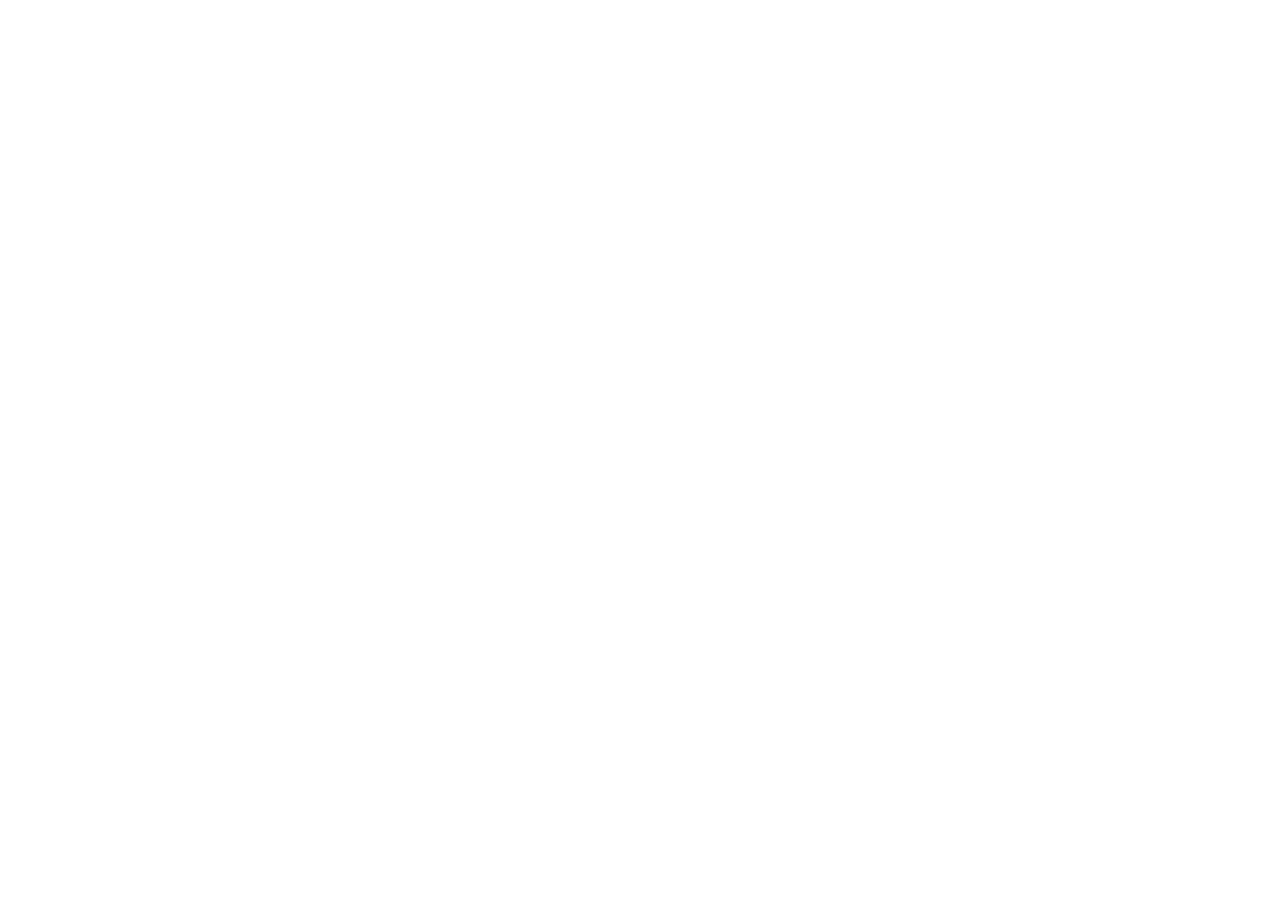
==== index.html @ 8e3f9fb6 "new changes" ====
<!DOCTYPE html>
<html lang="en">
  <head>
    <meta charset="UTF-8" />
    <meta http-equiv="X-UA-Compatible" content="IE=edge" />
    <meta name="viewport" content="width=device-width, initial-scale=1.0" />
    <title>Document</title>
  </head>
  <body>
    <script src="./js-conditionals.js"></script>
  </body>
</html>
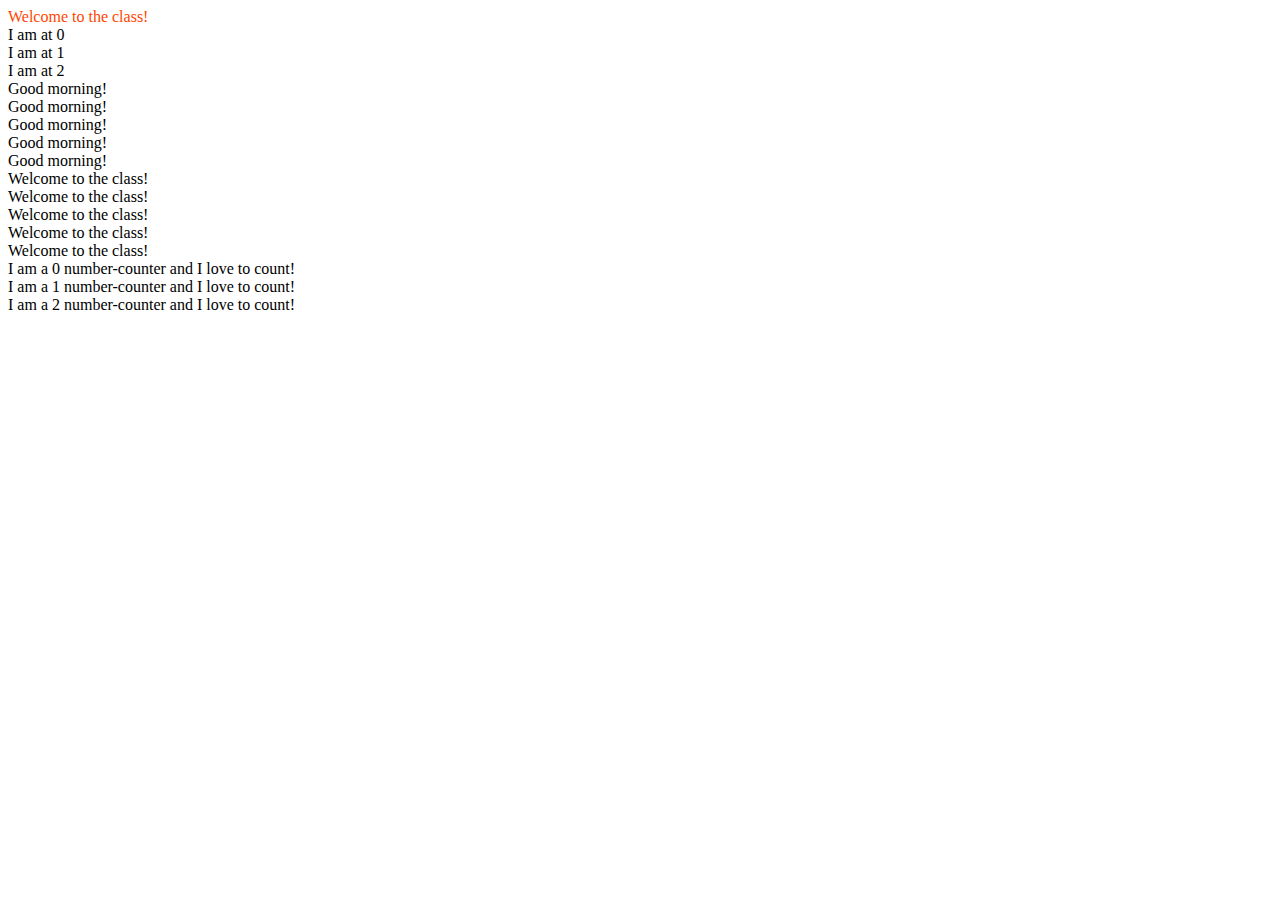
==== commit 6fb88fa8: "added js revision and loops sol" ====
--- a/index.html
+++ b/index.html
@@ -5,8 +5,10 @@
     <meta http-equiv="X-UA-Compatible" content="IE=edge" />
     <meta name="viewport" content="width=device-width, initial-scale=1.0" />
     <title>Document</title>
+    <link rel="stylesheet" href="./styles.css" />
   </head>
   <body>
-    <script src="./js-conditionals.js"></script>
+    <div id="message"></div>
+    <script src="./js-loops.js"></script>
   </body>
 </html>
--- a/styles.css
+++ b/styles.css
@@ -0,0 +1,3 @@
+#message {
+    color: orangered;
+}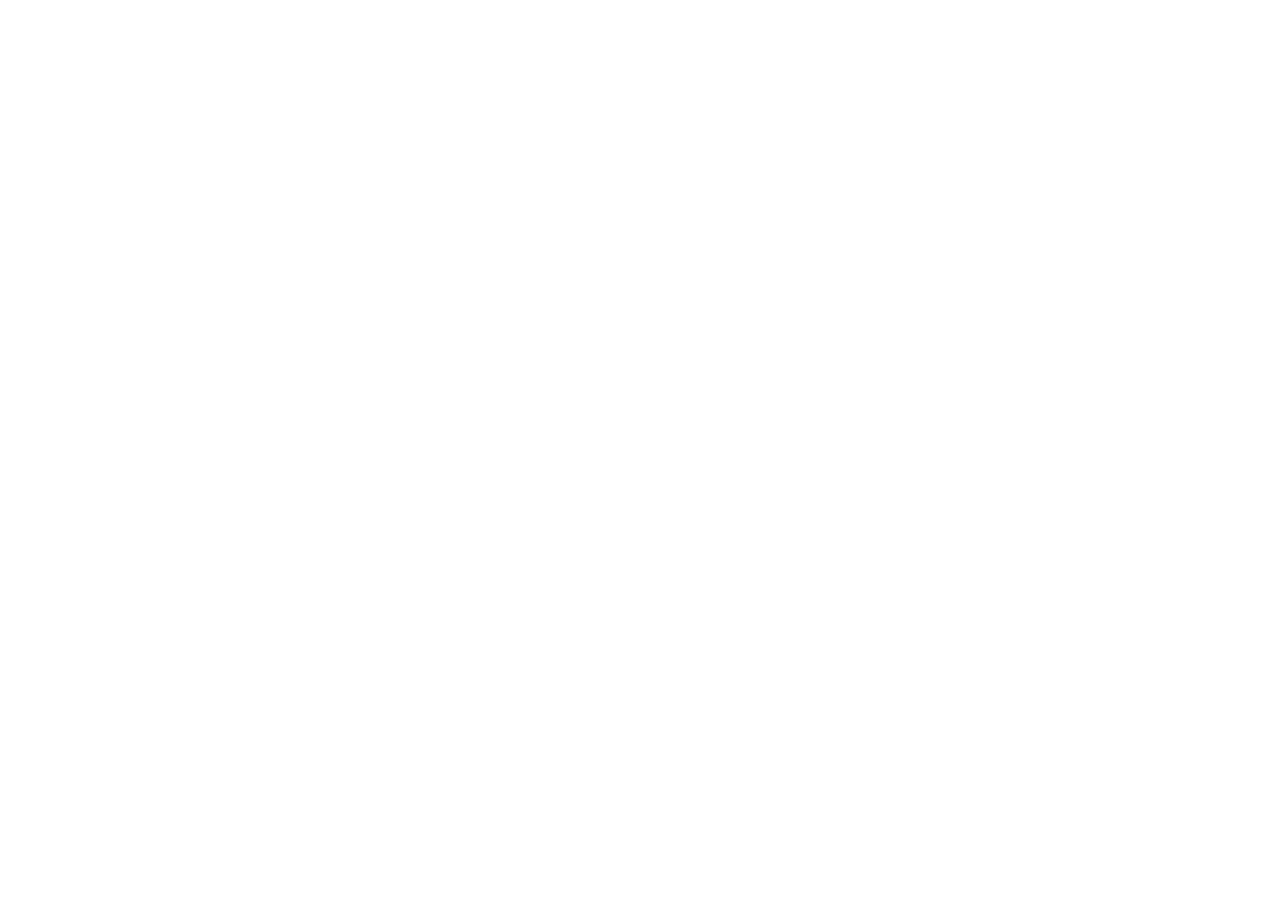
==== commit a7ff4588: "added completed js functions class demo" ====
--- a/index.html
+++ b/index.html
@@ -6,9 +6,10 @@
     <meta name="viewport" content="width=device-width, initial-scale=1.0" />
     <title>Document</title>
     <link rel="stylesheet" href="./styles.css" />
+    <script src="./classDemo.js" defer></script>
   </head>
   <body>
     <div id="message"></div>
-    <script src="./js-loops.js"></script>
+  
   </body>
 </html>
